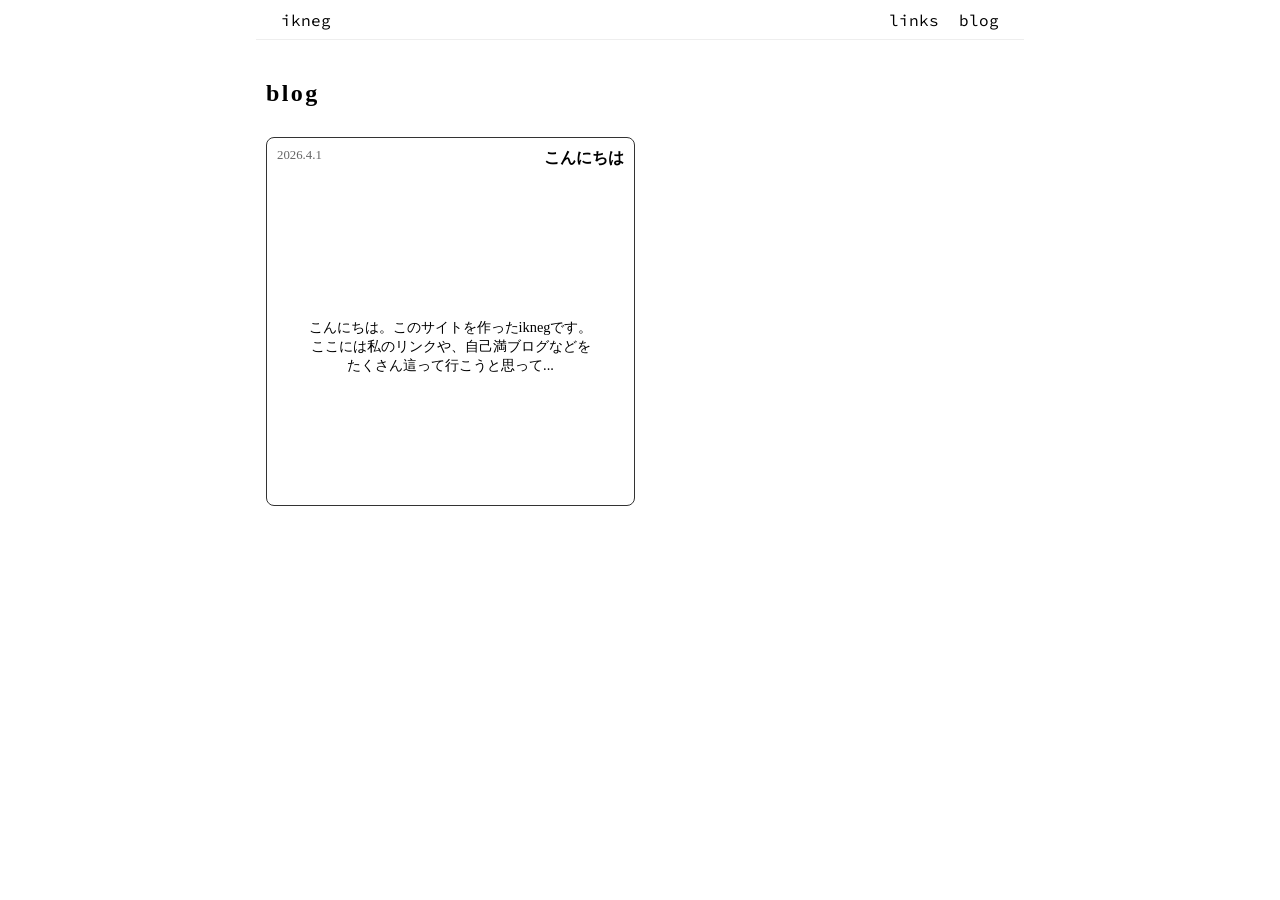
==== blog/index.html @ 8127f15c "ウェブページの基礎完成。" ====
<html>
<head>
    <title>abkd-ikneg</title>

    <meta name="viewport" content="width=device-width, initial-scale=1.0">

    <link rel="preconnect" href="https://fonts.googleapis.com">
    <link rel="preconnect" href="https://fonts.gstatic.com" crossorigin>
    <link href="https://fonts.googleapis.com/css2?family=Source+Code+Pro:ital@0;1&display=swap" rel="stylesheet">

    <style>
        html, body {
            padding: 0;
            margin: 0;
        }

        *,
        *::before,
        *::after {
            box-sizing: border-box;
        }

        /* ===== PC ===== */
        .container {
            width: 768px;
            margin: 0 auto;
        }

        .topbar {
            font-family: 'Source Code Pro';
            background-color: #fff;
            position: fixed;

            left: 50%;
            transform: translateX(-50%);

            width: 768px;
            height: 40px;

            display: flex;
            align-items: center;
            justify-content: space-between;
            padding: 0 20px;

            z-index: 1000;
            border-bottom: 1px solid #eee;
        }

        .topbar a {
            margin: 0 5px;
            color: #000;
            text-decoration: none;
        }

        .topbar a:hover {
            color: #333;
        }

        .content {
            padding-top: 50px;
        }

        /* ===== ブログ一覧 ===== */
        .blogs {
            display: grid;
            grid-template-columns: repeat(2, 1fr);
            gap: 10px;
            margin: 10px;
        }

        .blogs h2 {
            grid-column: 1 / -1;
        }

        /* ===== ブログカード ===== */
        .blog {
            position: relative;
            border: 1px solid #333;
            width: 100%;
            aspect-ratio: 1 / 1;
            padding: 10px;
            border-radius: 8px;
            overflow: hidden;
            text-decoration: none;
            color: #000;
            transition: 0.2s;
        }

        .blogs h2 {
            letter-spacing: 0.1em;
        }

        .blog:hover {
            opacity: 0.8;
        }

        .blog .date {
            position: absolute;
            top: 10px;
            left: 10px;
            font-size: 0.8em;
            color: #666;
        }

        .blog .title {
            position: absolute;
            top: 10px;
            right: 10px;
            font-weight: bold;
        }

        .blog .content {
            position: absolute;
            top: 50%;
            left: 50%;
            transform: translate(-50%, -50%);
            text-align: center;
            font-size: 0.9em;
            width: 80%;
        }

        /* ===== スマホ ===== */
        @media (max-width: 768px) {
            .container {
                width: 100%;
            }

            .topbar {
                width: 100%;
                left: 0;
                transform: none;
                padding: 0 10px;
            }

            .hero {
                height: 40vh;
            }

            .heroText {
                margin: 0 15px;
            }

            .heroText h2 {
                font-size: 1.5em;
            }

            .blogs {
                grid-template-columns: 1fr;
                margin: 10px 0;
                padding: 0 10px;
            }
        }

        /* ===== ページアニメーション ===== */
        body {
            animation: fadeIn 0.4s ease;
        }

        @keyframes fadeIn {
            from {
                opacity: 0;
                transform: translateY(10px);
            }
            to {
                opacity: 1;
                transform: translateY(0);
            }
        }

        .fade-out {
            opacity: 0;
            transform: translateY(10px);
            transition: 0.3s;
        }
    </style>
</head>

<body>
    <div class="container">

        <div class="topbar">
            <div class="home">
                <a href="/">ikneg</a>
            </div>

            <div class="menu">
                <a href="/links/">links</a>
                <a href="/blog/">blog</a>
            </div>
        </div>

        <div class="content">

            <div class="blogs">
                <h2>blog</h2>
                <!-- JSでここに追加される -->
            </div>

        </div>
    </div>

    <!-- ===== JSON読み込み ===== -->
    <script>
    fetch("/blogs.json")
      .then(res => res.json())
      .then(data => {
        const container = document.querySelector(".blogs");

        data.reverse().forEach(blog => {
          const a = document.createElement("a");
          a.className = "blog";
          a.href = "blog.html?id=" + blog.id;

          a.innerHTML = `
            <div class="date">${blog.date}</div>
            <div class="title">${blog.title}</div>
            <div class="content">${blog.content}</div>
          `;

          container.appendChild(a);
        });
      });
    </script>

    <!-- ===== ページ遷移アニメーション ===== -->
    <script>
    document.querySelectorAll("a").forEach(link => {
        link.addEventListener("click", function(e) {
            if (link.hostname === location.hostname) {
                e.preventDefault();
                document.body.classList.add("fade-out");

                setTimeout(() => {
                    window.location = link.href;
                }, 300);
            }
        });
    });
    </script>

</body>
</html>
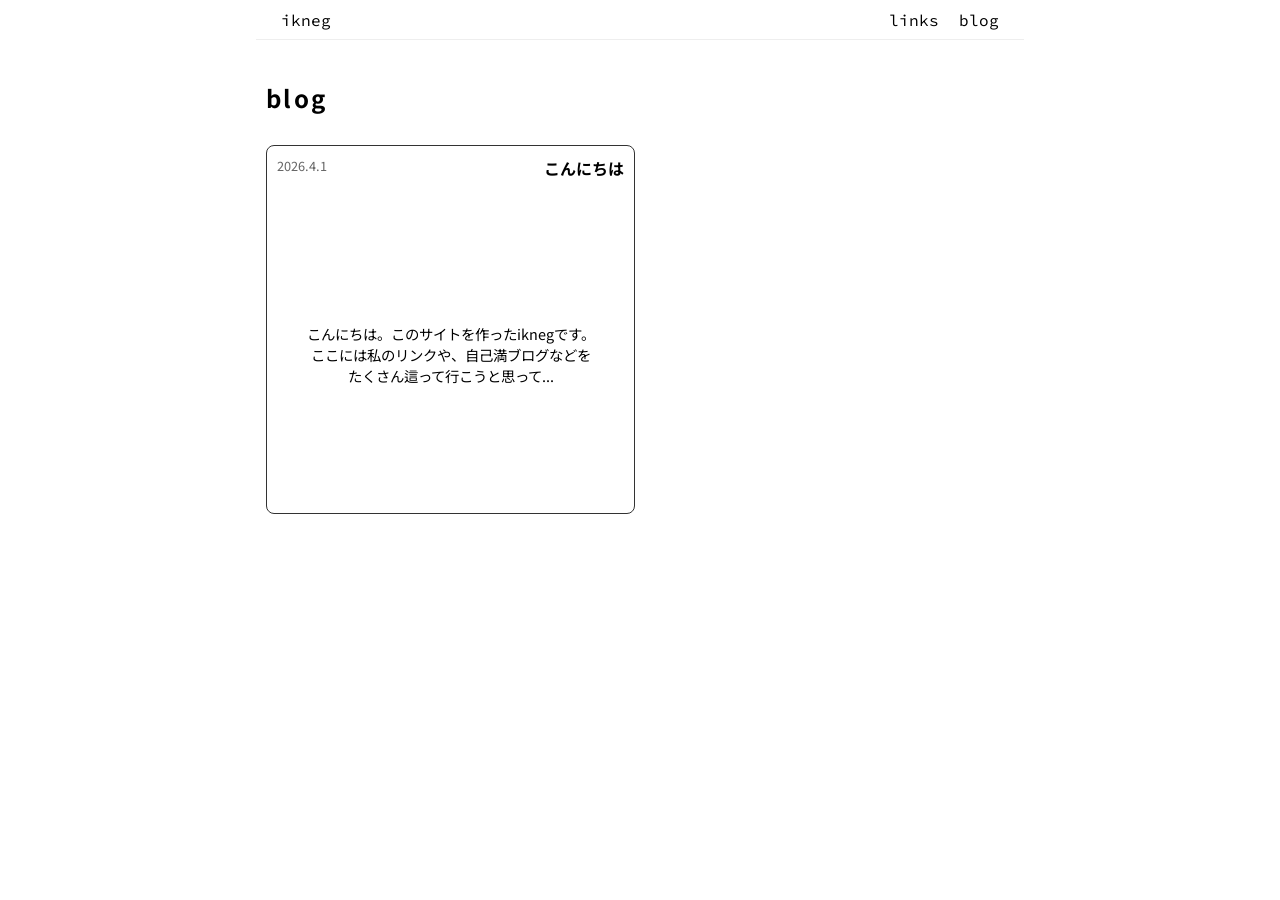
==== commit c40fe2ee: "フォントをM Plus 1に変更" ====
--- a/blog/index.html
+++ b/blog/index.html
@@ -1,242 +1,243 @@
 <html>
-<head>
+  <head>
     <title>abkd-ikneg</title>
-
-    <meta name="viewport" content="width=device-width, initial-scale=1.0">
-
-    <link rel="preconnect" href="https://fonts.googleapis.com">
-    <link rel="preconnect" href="https://fonts.gstatic.com" crossorigin>
-    <link href="https://fonts.googleapis.com/css2?family=Source+Code+Pro:ital@0;1&display=swap" rel="stylesheet">
+    <meta charset="UTF-8" />
+    <meta name="viewport" content="width=device-width, initial-scale=1.0" />
+
+    <link rel="preconnect" href="https://fonts.googleapis.com" />
+    <link rel="preconnect" href="https://fonts.gstatic.com" crossorigin />
+    <link
+      href="https://fonts.googleapis.com/css2?family=M+PLUS+1:wght@100..900&family=Noto+Sans+JP:wght@100..900&family=Source+Code+Pro:ital,wght@0,200..900;1,200..900&display=swap"
+      rel="stylesheet"
+    />
 
     <style>
-        html, body {
-            padding: 0;
-            margin: 0;
-        }
-
-        *,
-        *::before,
-        *::after {
-            box-sizing: border-box;
-        }
-
-        /* ===== PC ===== */
+      html,
+      body {
+        font-family: "Noto Sans JP";
+        padding: 0;
+        margin: 0;
+      }
+
+      *,
+      *::before,
+      *::after {
+        box-sizing: border-box;
+      }
+
+      /* ===== PC ===== */
+      .container {
+        width: 768px;
+        margin: 0 auto;
+      }
+
+      .topbar {
+        font-family: "Source Code Pro";
+        background-color: #fff;
+        position: fixed;
+
+        left: 50%;
+        transform: translateX(-50%);
+
+        width: 768px;
+        height: 40px;
+
+        display: flex;
+        align-items: center;
+        justify-content: space-between;
+        padding: 0 20px;
+
+        z-index: 1000;
+        border-bottom: 1px solid #eee;
+      }
+
+      .topbar a {
+        margin: 0 5px;
+        color: #000;
+        text-decoration: none;
+      }
+
+      .topbar a:hover {
+        color: #333;
+      }
+
+      .content {
+        padding-top: 50px;
+      }
+
+      /* ===== ブログ一覧 ===== */
+      .blogs {
+        display: grid;
+        grid-template-columns: repeat(2, 1fr);
+        gap: 10px;
+        margin: 10px;
+      }
+
+      .blogs h2 {
+        grid-column: 1 / -1;
+      }
+
+      /* ===== ブログカード ===== */
+      .blog {
+        position: relative;
+        border: 1px solid #333;
+        width: 100%;
+        aspect-ratio: 1 / 1;
+        padding: 10px;
+        border-radius: 8px;
+        overflow: hidden;
+        text-decoration: none;
+        color: #000;
+        transition: 0.2s;
+      }
+
+      .blogs h2 {
+        letter-spacing: 0.1em;
+      }
+
+      .blog:hover {
+        opacity: 0.8;
+      }
+
+      .blog .date {
+        position: absolute;
+        top: 10px;
+        left: 10px;
+        font-size: 0.8em;
+        color: #666;
+      }
+
+      .blog .title {
+        position: absolute;
+        top: 10px;
+        right: 10px;
+        font-weight: bold;
+      }
+
+      .blog .content {
+        position: absolute;
+        top: 50%;
+        left: 50%;
+        transform: translate(-50%, -50%);
+        text-align: center;
+        font-size: 0.9em;
+        width: 80%;
+      }
+
+      /* ===== スマホ ===== */
+      @media (max-width: 768px) {
         .container {
-            width: 768px;
-            margin: 0 auto;
+          width: 100%;
         }
 
         .topbar {
-            font-family: 'Source Code Pro';
-            background-color: #fff;
-            position: fixed;
-
-            left: 50%;
-            transform: translateX(-50%);
-
-            width: 768px;
-            height: 40px;
-
-            display: flex;
-            align-items: center;
-            justify-content: space-between;
-            padding: 0 20px;
-
-            z-index: 1000;
-            border-bottom: 1px solid #eee;
-        }
-
-        .topbar a {
-            margin: 0 5px;
-            color: #000;
-            text-decoration: none;
-        }
-
-        .topbar a:hover {
-            color: #333;
-        }
-
-        .content {
-            padding-top: 50px;
-        }
-
-        /* ===== ブログ一覧 ===== */
+          width: 100%;
+          left: 0;
+          transform: none;
+          padding: 0 10px;
+        }
+
+        .hero {
+          height: 40vh;
+        }
+
+        .heroText {
+          margin: 0 15px;
+        }
+
+        .heroText h2 {
+          font-size: 1.5em;
+        }
+
         .blogs {
-            display: grid;
-            grid-template-columns: repeat(2, 1fr);
-            gap: 10px;
-            margin: 10px;
-        }
-
-        .blogs h2 {
-            grid-column: 1 / -1;
-        }
-
-        /* ===== ブログカード ===== */
-        .blog {
-            position: relative;
-            border: 1px solid #333;
-            width: 100%;
-            aspect-ratio: 1 / 1;
-            padding: 10px;
-            border-radius: 8px;
-            overflow: hidden;
-            text-decoration: none;
-            color: #000;
-            transition: 0.2s;
-        }
-
-        .blogs h2 {
-            letter-spacing: 0.1em;
-        }
-
-        .blog:hover {
-            opacity: 0.8;
-        }
-
-        .blog .date {
-            position: absolute;
-            top: 10px;
-            left: 10px;
-            font-size: 0.8em;
-            color: #666;
-        }
-
-        .blog .title {
-            position: absolute;
-            top: 10px;
-            right: 10px;
-            font-weight: bold;
-        }
-
-        .blog .content {
-            position: absolute;
-            top: 50%;
-            left: 50%;
-            transform: translate(-50%, -50%);
-            text-align: center;
-            font-size: 0.9em;
-            width: 80%;
-        }
-
-        /* ===== スマホ ===== */
-        @media (max-width: 768px) {
-            .container {
-                width: 100%;
-            }
-
-            .topbar {
-                width: 100%;
-                left: 0;
-                transform: none;
-                padding: 0 10px;
-            }
-
-            .hero {
-                height: 40vh;
-            }
-
-            .heroText {
-                margin: 0 15px;
-            }
-
-            .heroText h2 {
-                font-size: 1.5em;
-            }
-
-            .blogs {
-                grid-template-columns: 1fr;
-                margin: 10px 0;
-                padding: 0 10px;
-            }
-        }
-
-        /* ===== ページアニメーション ===== */
-        body {
-            animation: fadeIn 0.4s ease;
-        }
-
-        @keyframes fadeIn {
-            from {
-                opacity: 0;
-                transform: translateY(10px);
-            }
-            to {
-                opacity: 1;
-                transform: translateY(0);
-            }
-        }
-
-        .fade-out {
-            opacity: 0;
-            transform: translateY(10px);
-            transition: 0.3s;
-        }
+          grid-template-columns: 1fr;
+          margin: 10px 0;
+          padding: 0 10px;
+        }
+      }
+
+      /* ===== ページアニメーション ===== */
+      body {
+        animation: fadeIn 0.4s ease;
+      }
+
+      @keyframes fadeIn {
+        from {
+          opacity: 0;
+          transform: translateY(10px);
+        }
+        to {
+          opacity: 1;
+          transform: translateY(0);
+        }
+      }
+
+      .fade-out {
+        opacity: 0;
+        transform: translateY(10px);
+        transition: 0.3s;
+      }
     </style>
-</head>
-
-<body>
+  </head>
+
+  <body>
     <div class="container">
-
-        <div class="topbar">
-            <div class="home">
-                <a href="/">ikneg</a>
-            </div>
-
-            <div class="menu">
-                <a href="/links/">links</a>
-                <a href="/blog/">blog</a>
-            </div>
+      <div class="topbar">
+        <div class="home">
+          <a href="/">ikneg</a>
         </div>
 
-        <div class="content">
-
-            <div class="blogs">
-                <h2>blog</h2>
-                <!-- JSでここに追加される -->
-            </div>
-
+        <div class="menu">
+          <a href="/links/">links</a>
+          <a href="/blog/">blog</a>
         </div>
+      </div>
+
+      <div class="content">
+        <div class="blogs">
+          <h2>blog</h2>
+          <!-- JSでここに追加される -->
+        </div>
+      </div>
     </div>
 
     <!-- ===== JSON読み込み ===== -->
     <script>
-    fetch("/blogs.json")
-      .then(res => res.json())
-      .then(data => {
-        const container = document.querySelector(".blogs");
-
-        data.reverse().forEach(blog => {
-          const a = document.createElement("a");
-          a.className = "blog";
-          a.href = "blog.html?id=" + blog.id;
-
-          a.innerHTML = `
+      fetch("../blogs.json")
+        .then((res) => res.json())
+        .then((data) => {
+          const container = document.querySelector(".blogs");
+
+          data.reverse().forEach((blog) => {
+            const a = document.createElement("a");
+            a.className = "blog";
+            a.href = "/blog.html?id=" + blog.id;
+
+            a.innerHTML = `
             <div class="date">${blog.date}</div>
             <div class="title">${blog.title}</div>
             <div class="content">${blog.content}</div>
           `;
 
-          container.appendChild(a);
+            container.appendChild(a);
+          });
+        });
+    </script>
+
+    <!-- ===== ページ遷移アニメーション ===== -->
+    <script>
+      document.querySelectorAll("a").forEach((link) => {
+        link.addEventListener("click", function (e) {
+          if (link.hostname === location.hostname) {
+            e.preventDefault();
+            document.body.classList.add("fade-out");
+
+            setTimeout(() => {
+              window.location = link.href;
+            }, 300);
+          }
         });
       });
     </script>
-
-    <!-- ===== ページ遷移アニメーション ===== -->
-    <script>
-    document.querySelectorAll("a").forEach(link => {
-        link.addEventListener("click", function(e) {
-            if (link.hostname === location.hostname) {
-                e.preventDefault();
-                document.body.classList.add("fade-out");
-
-                setTimeout(() => {
-                    window.location = link.href;
-                }, 300);
-            }
-        });
-    });
-    </script>
-
-</body>
-</html>+  </body>
+</html>
